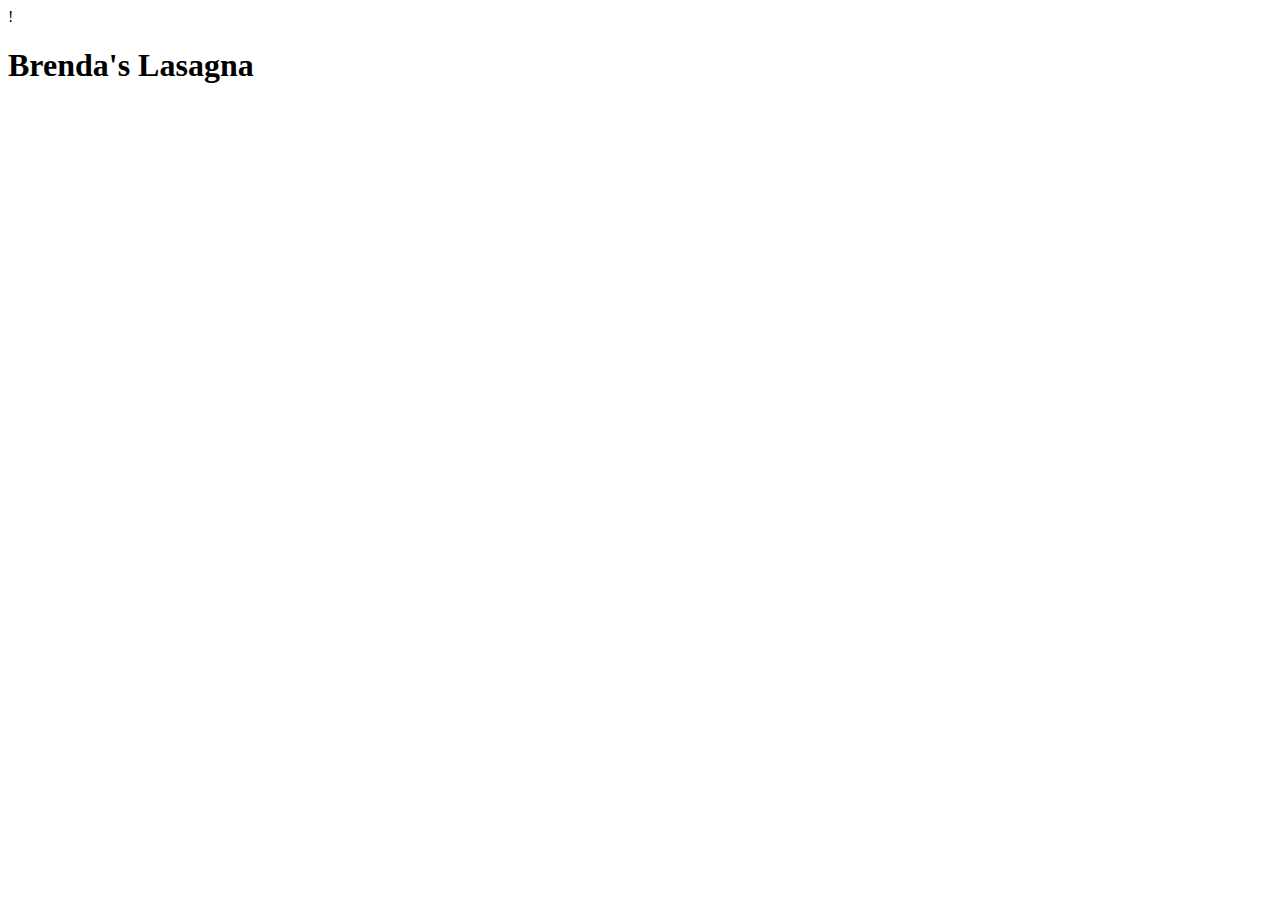
==== recipes/lasagna.html @ 03f43ab9 "Added a new webpage for the recipe content" ====
!<!DOCTYPE html>
<!--[if lt IE 7]>      <html class="no-js lt-ie9 lt-ie8 lt-ie7"> <![endif]-->
<!--[if IE 7]>         <html class="no-js lt-ie9 lt-ie8"> <![endif]-->
<!--[if IE 8]>         <html class="no-js lt-ie9"> <![endif]-->
<!--[if gt IE 8]>      <html class="no-js"> <!--<![endif]-->
<html>
    <head>
        <meta charset="utf-8">
        <meta http-equiv="X-UA-Compatible" content="IE=edge">
        <title></title>
        <meta name="description" content="">
        <meta name="viewport" content="width=device-width, initial-scale=1">
        <link rel="stylesheet" href="">
    </head>
    <body>
        <h1>Brenda's Lasagna
        </h1>
    </body>
</html>
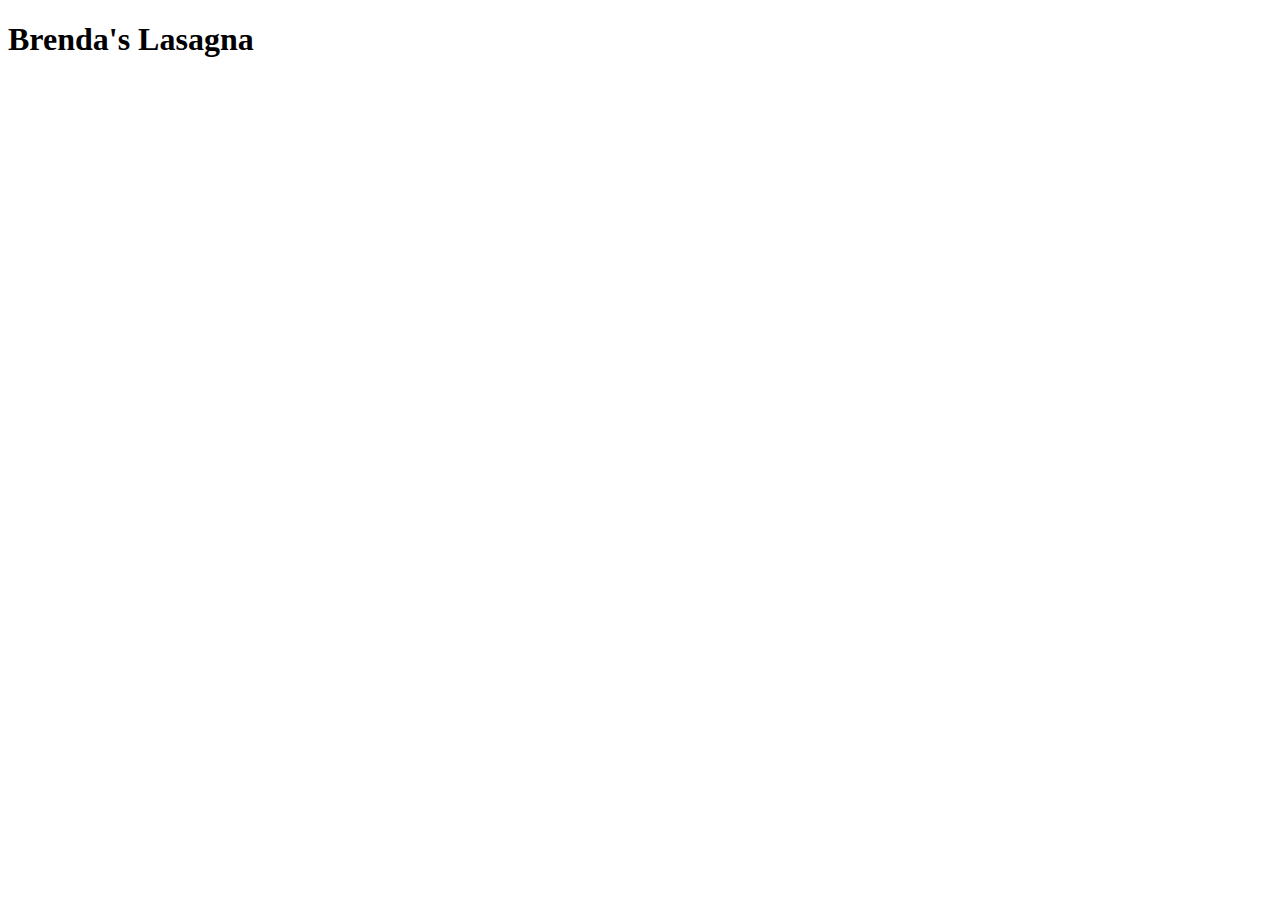
==== commit ee393604: "Deleting unnecessary boilerplate information from an extension" ====
--- a/recipes/lasagna.html
+++ b/recipes/lasagna.html
@@ -1,8 +1,5 @@
-!<!DOCTYPE html>
-<!--[if lt IE 7]>      <html class="no-js lt-ie9 lt-ie8 lt-ie7"> <![endif]-->
-<!--[if IE 7]>         <html class="no-js lt-ie9 lt-ie8"> <![endif]-->
-<!--[if IE 8]>         <html class="no-js lt-ie9"> <![endif]-->
-<!--[if gt IE 8]>      <html class="no-js"> <!--<![endif]-->
+<!DOCTYPE html>
+
 <html>
     <head>
         <meta charset="utf-8">
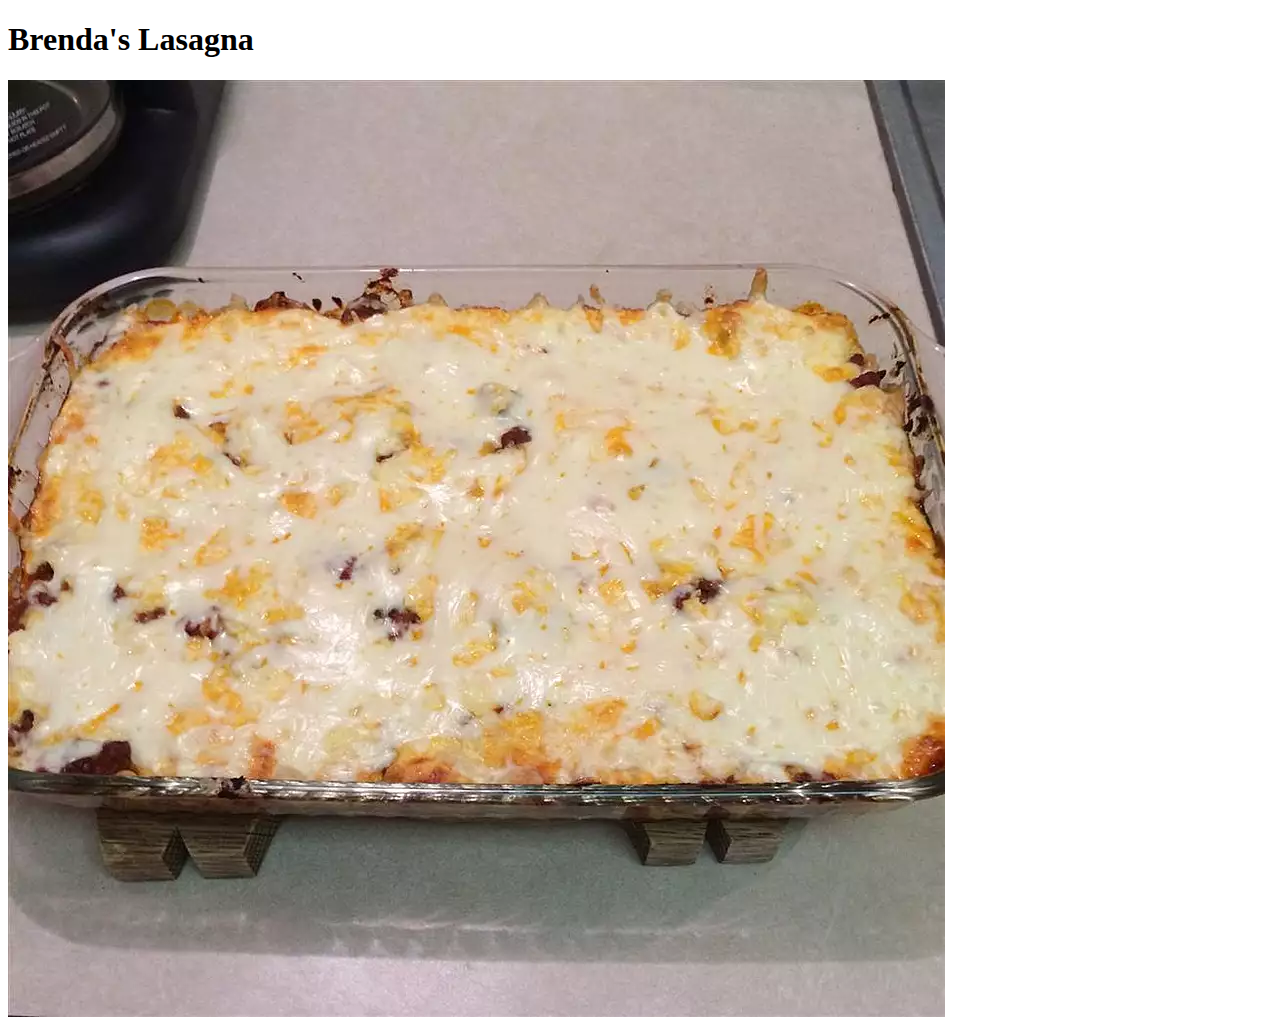
==== commit 3e63d2c9: "Adding the recipe image" ====
--- a/recipes/lasagna.html
+++ b/recipes/lasagna.html
@@ -12,5 +12,6 @@
     <body>
         <h1>Brenda's Lasagna
         </h1>
+        <img src="image.webp">
     </body>
 </html>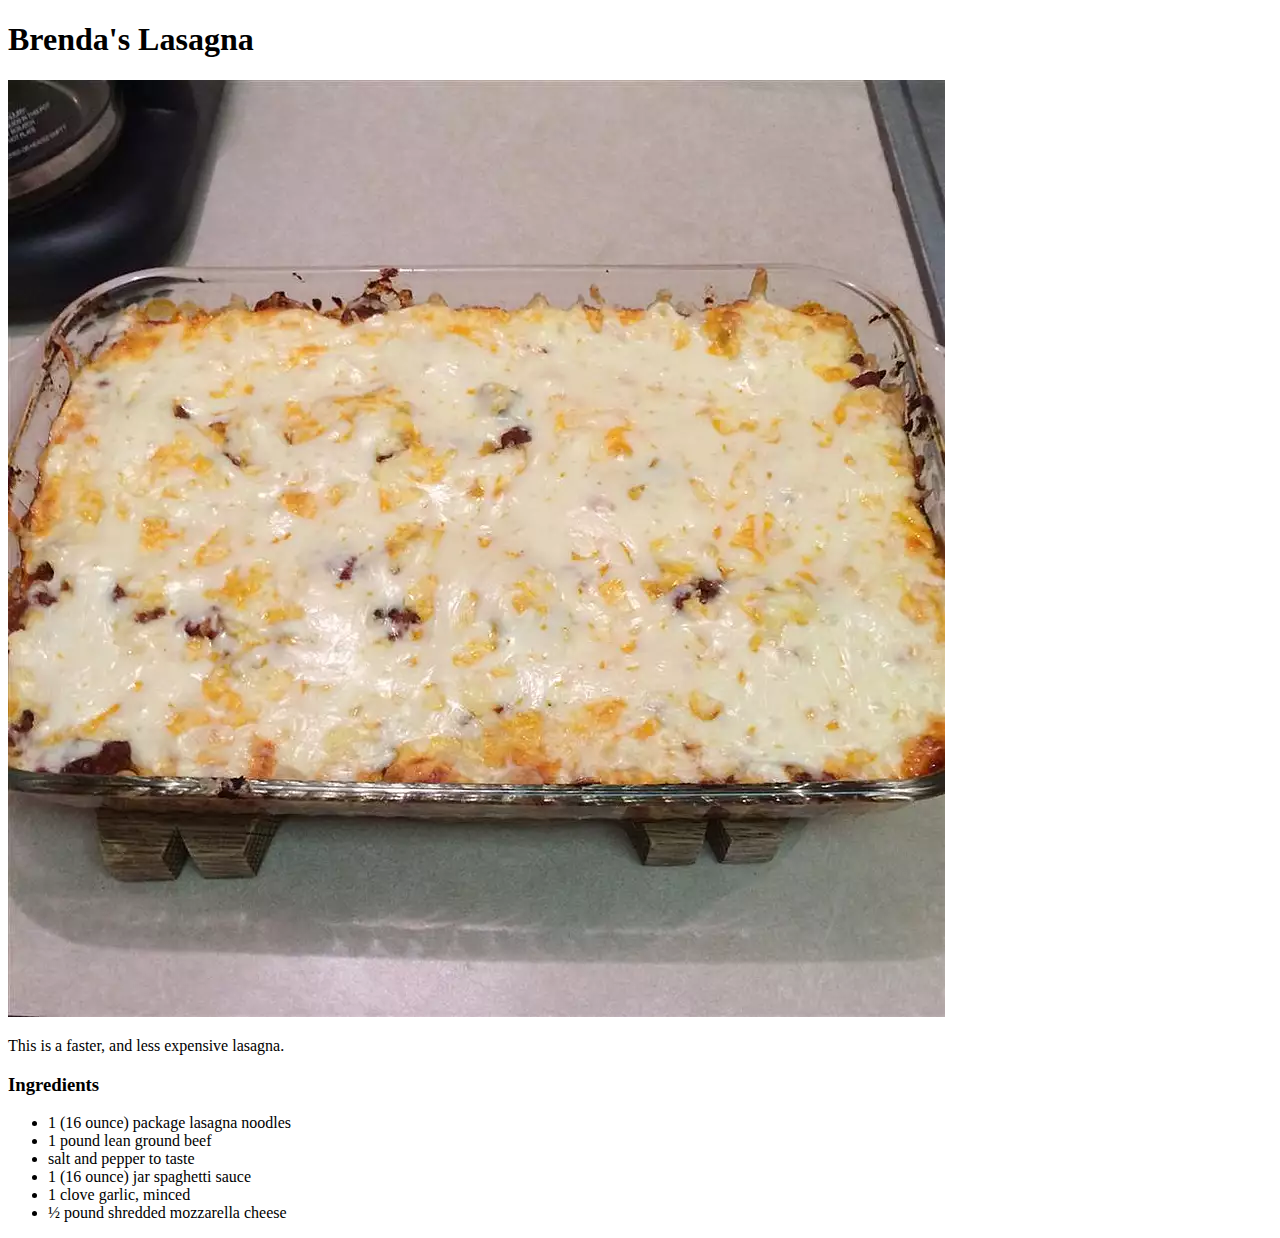
==== commit b6c8dbf6: "Added recipes with an ordered list" ====
--- a/recipes/lasagna.html
+++ b/recipes/lasagna.html
@@ -13,5 +13,22 @@
         <h1>Brenda's Lasagna
         </h1>
         <img src="image.webp">
+        <p>This is a faster, and less expensive lasagna.
+        </p>
+        <h3>Ingredients </h3>
+        <ul>
+            <li>1 (16 ounce) package lasagna noodles
+            </li>
+            <li>1 pound lean ground beef
+            </li>
+            <li> salt and pepper to taste
+            </li>
+            <li>1 (16 ounce) jar spaghetti sauce
+            </li>
+            <li> 1 clove garlic, minced
+            </li>
+            <li>½ pound shredded mozzarella cheese
+            </li>
+        </ul>
     </body>
 </html>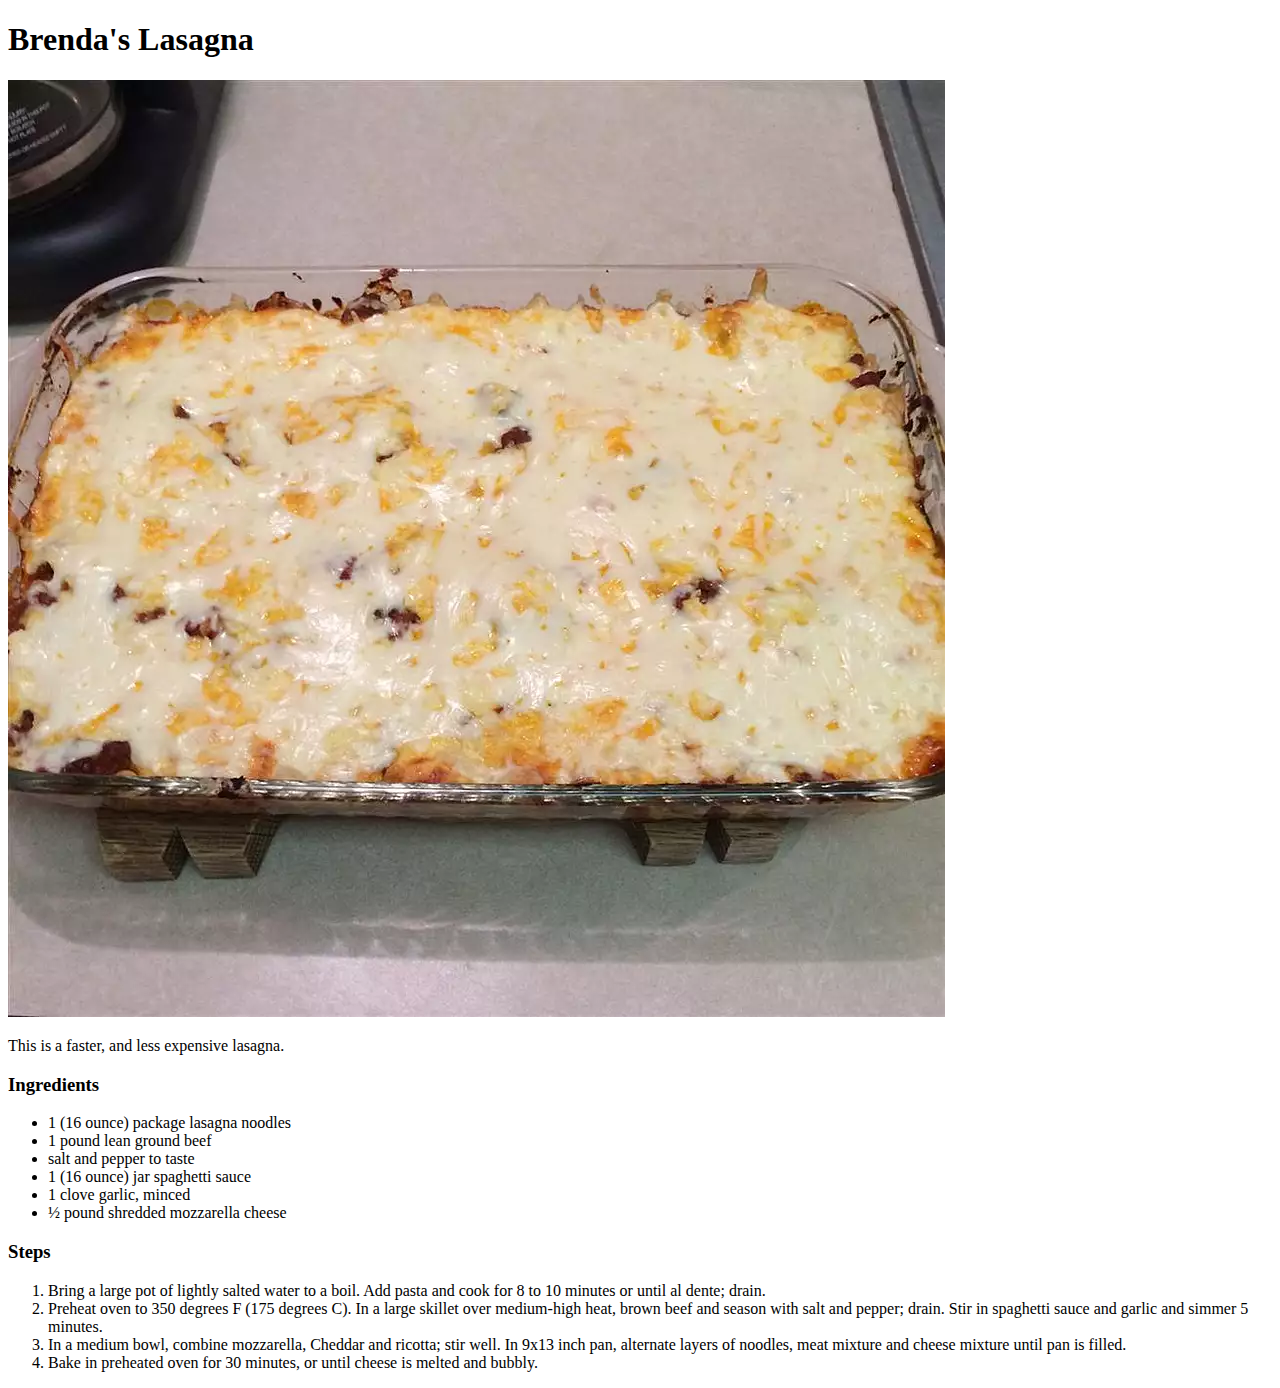
==== commit 6090e0ae: "Adding the steps to make the lasagna within a ordered list" ====
--- a/recipes/lasagna.html
+++ b/recipes/lasagna.html
@@ -30,5 +30,20 @@
             <li>½ pound shredded mozzarella cheese
             </li>
         </ul>
+        <h3> Steps</h3>
+        <ol>
+            <li> Bring a large pot of lightly salted water to a boil. Add pasta and cook for 8 to 10 minutes or until al dente; drain.
+
+            </li>
+            <li>Preheat oven to 350 degrees F (175 degrees C). In a large skillet over medium-high heat, brown beef and season with salt and pepper; drain. Stir in spaghetti sauce and garlic and simmer 5 minutes.
+
+            </li>
+            <li>In a medium bowl, combine mozzarella, Cheddar and ricotta; stir well. In 9x13 inch pan, alternate layers of noodles, meat mixture and cheese mixture until pan is filled.
+
+            </li>
+            <li>Bake in preheated oven for 30 minutes, or until cheese is melted and bubbly.
+
+            </li>
+        </ol>
     </body>
 </html>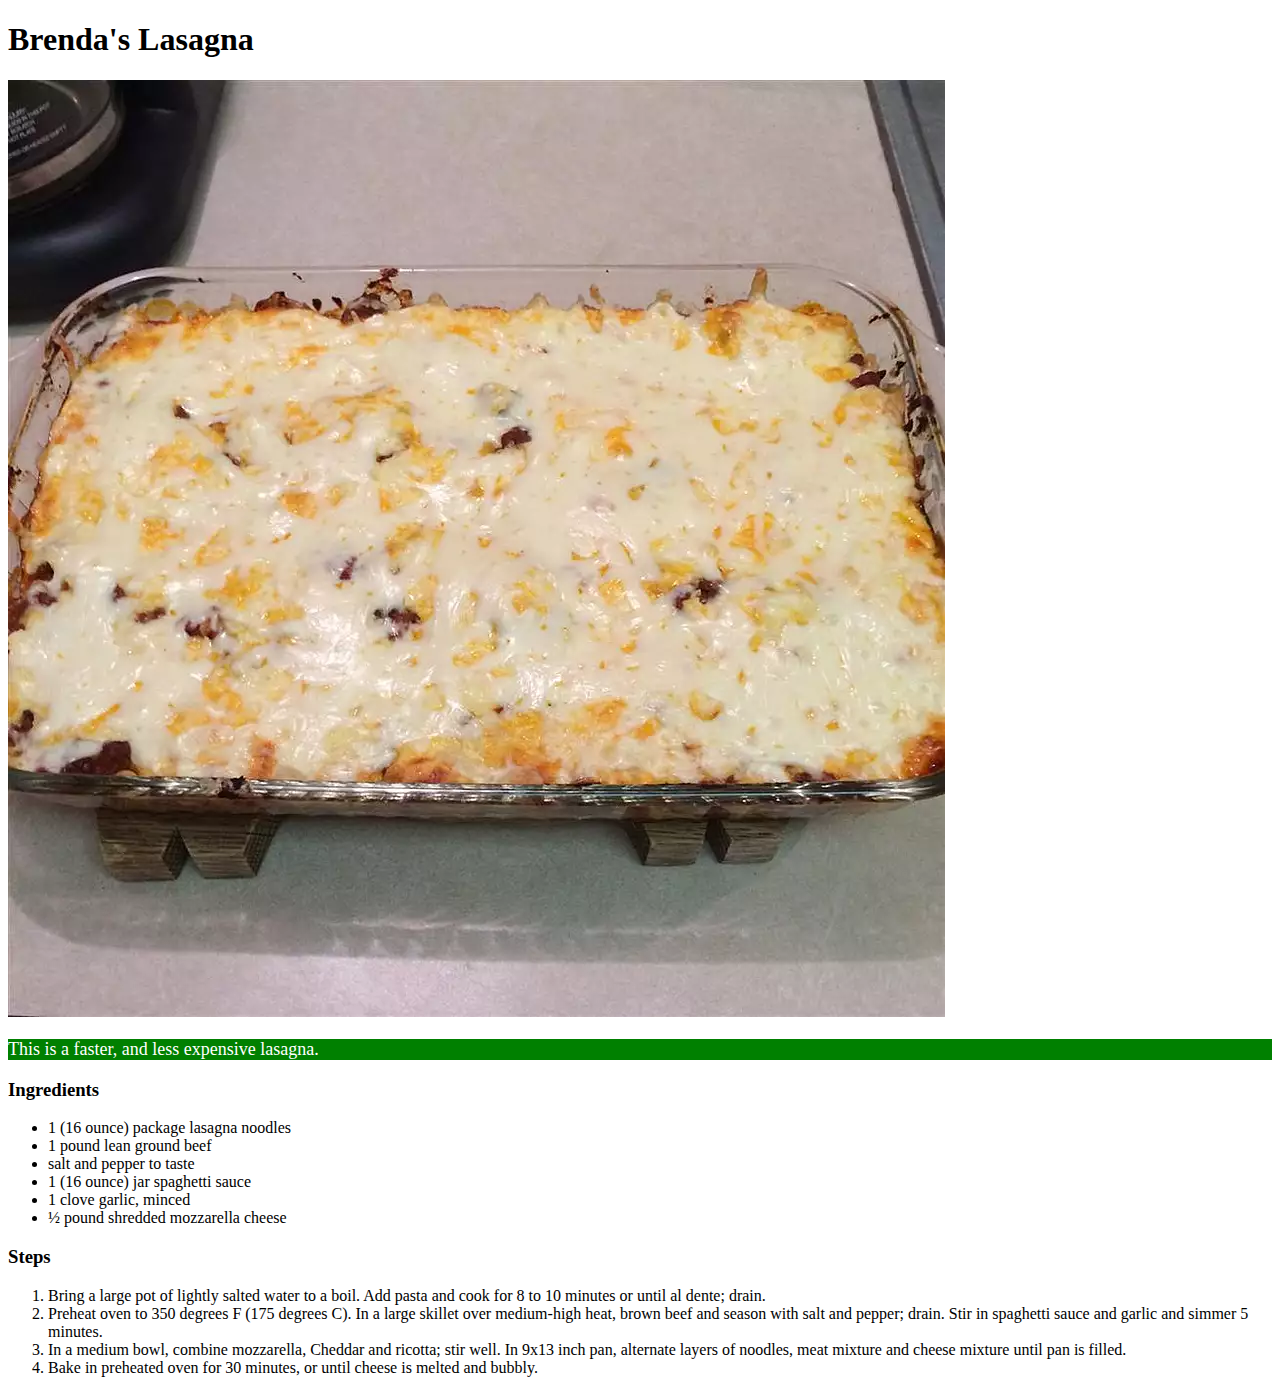
==== commit d0c2dfd7: "Added CSS to HTML webpages using all three methods: external css, Internal CSS and inline css" ====
--- a/recipes/lasagna.html
+++ b/recipes/lasagna.html
@@ -7,7 +7,14 @@
         <title></title>
         <meta name="description" content="">
         <meta name="viewport" content="width=device-width, initial-scale=1">
-        <link rel="stylesheet" href="">
+        <link rel="stylesheet" href="style.css">
+        <style>
+            p {
+                background-color: green;
+                color:white;
+                font-size:18px;
+            }
+        </style>
     </head>
     <body>
         <h1>Brenda's Lasagna
